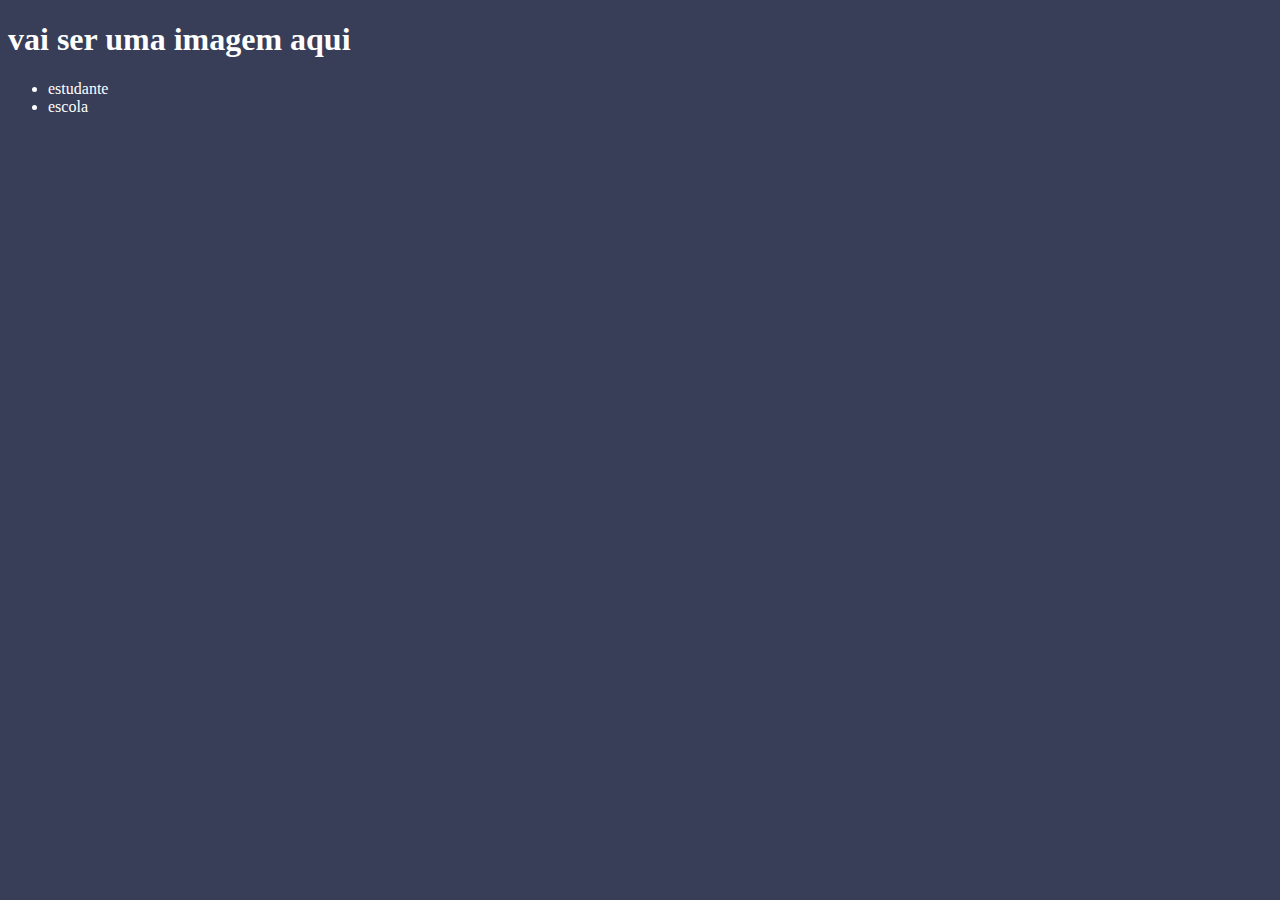
==== index.html @ 8f12919b "iniciei o cabeçalho" ====
<!DOCTYPE html>
<html lang="en">
<head>
    <meta charset="UTF-8">
    <meta http-equiv="X-UA-Compatible" content="IE=edge">
    <meta name="viewport" content="width=device-width, initial-scale=1.0">
    <title>Document</title>
    <link rel="stylesheet" href="style.css">
</head>
<header>
    <H1>vai ser uma imagem aqui</H1>
    <ul>
        <li>estudante</li>
        <li>escola</li>
    </ul>
</header>
</html>
---- style.css ----
body  {
    background-color:#383D58;
    color:white;
}
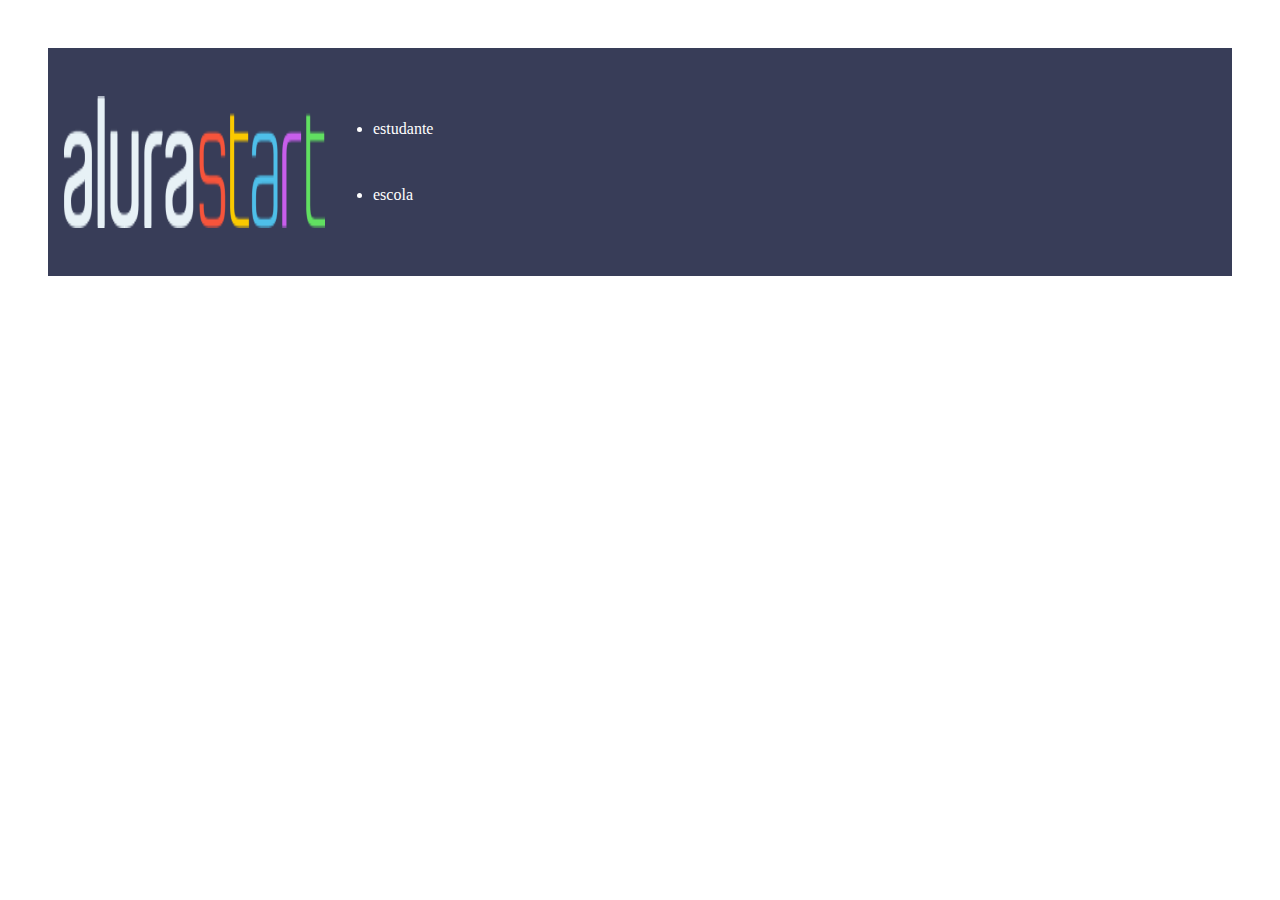
==== commit 1bf52d3b: "Add files via upload" ====
--- a/index.html
+++ b/index.html
@@ -7,11 +7,11 @@
     <title>Document</title>
     <link rel="stylesheet" href="style.css">
 </head>
-<header>
-    <H1>vai ser uma imagem aqui</H1>
-    <ul>
-        <li>estudante</li>
-        <li>escola</li>
+<header class="cabeçalho">
+    <img class="cabeçalho-imagem" src="./imagem/alurastart logo 1.png" alt="logoalurastart">
+    <ul class="cabeçalho-lista-item">
+        <li class="cabeçalho-lista-item">estudante</li>
+        <li class="cabeçalho-lista-item">escola</li>
     </ul>
 </header>
 </html>--- a/style.css
+++ b/style.css
@@ -1,4 +1,16 @@
-body  {
+header {
     background-color:#383D58;
     color:white;
-}+    display:flex;
+    }
+    .gabeçalho-imagem{ 
+        width: 20px;
+    }
+    .gabeçalho-lista-item{
+        display: inline-block;
+        margin: 0 16px;
+    }
+    *{
+        margin: 0 16px;
+        padding: 24px 0;
+    }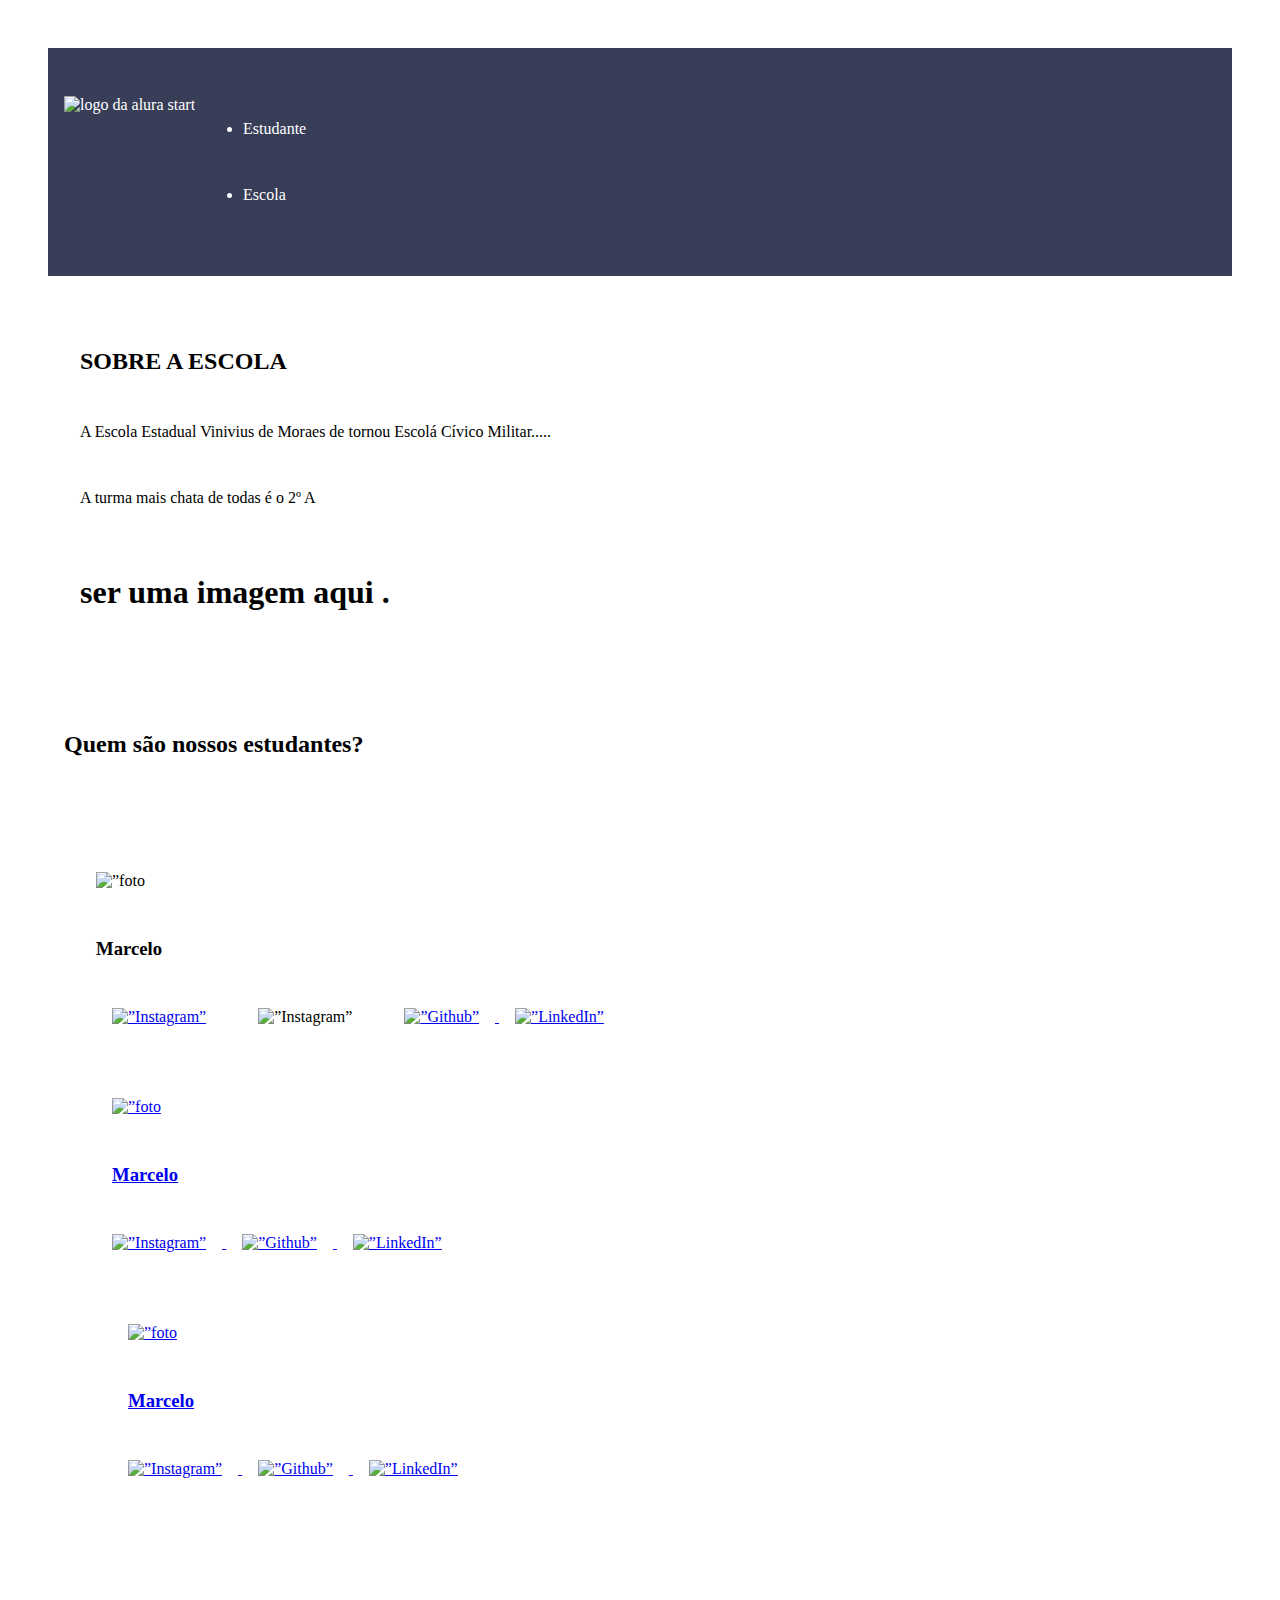
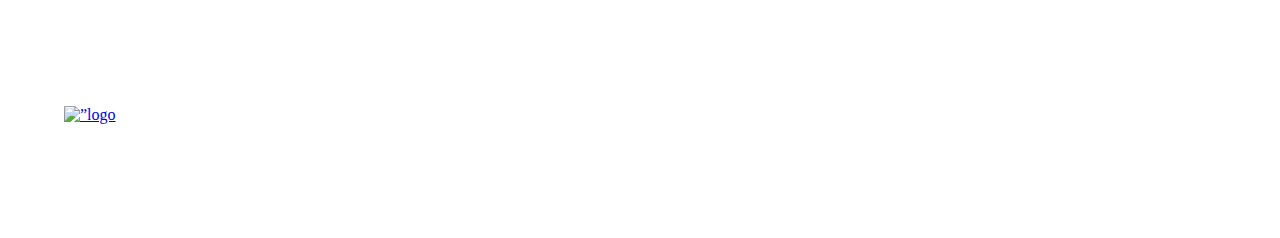
==== commit ac8b0bf8: "Add files via upload" ====
--- a/index.html
+++ b/index.html
@@ -1,17 +1,58 @@
 <!DOCTYPE html>
 <html lang="en">
-<head>
-    <meta charset="UTF-8">
-    <meta http-equiv="X-UA-Compatible" content="IE=edge">
-    <meta name="viewport" content="width=device-width, initial-scale=1.0">
-    <title>Document</title>
-    <link rel="stylesheet" href="style.css">
-</head>
-<header class="cabeçalho">
-    <img class="cabeçalho-imagem" src="./imagem/alurastart logo 1.png" alt="logoalurastart">
-    <ul class="cabeçalho-lista-item">
-        <li class="cabeçalho-lista-item">estudante</li>
-        <li class="cabeçalho-lista-item">escola</li>
-    </ul>
-</header>
+    <head>
+        <meta charset="UTF-8">
+        <meta http-equiv="X-UA-Compatible" content="IE=edge">
+        <meta name="viewport" content="width=device-width, initial-scale=1.0">
+        <title>Document</title>
+        <link rel= "stylesheet" href="style.css">
+        <link rel="preconnect" href="https://fonts.googleapis.com"&gt;
+        <link rel="preconnect" href="https://fonts.gstatic.com&quot; crossorigin>
+        <link href="https://fonts.googleapis.com/css2?family=Poppins:wght@400;700&display=swap&quot; rel="stylesheet">
+    </head>
+    <body>
+        <header class="cabeçalho">
+            <img class="cabeçalho-imagem" src="./img/alurastart logo 1.png" alt="logo da alura start">
+            <ul class="cabeçalho-lista-item">
+                <li class="cabeçalho-lista-item">Estudante</li>
+                <li class="cabeçalho-lista-item">Escola</li>
+            </ul>
+        </header>
+        <section class="escola">
+            <div class=”escola-conteudo”>
+                <h2 class="escola-título"> SOBRE A ESCOLA </h2>
+                <p class="escola-texto-um"> A Escola Estadual Vinivius de Moraes de tornou Escolá Cívico Militar.....</p>
+                <p class="escola-texto-dois"> A turma mais chata de todas é o 2º A </P>
+                <h1>ser uma imagem aqui .  <img class=”escola-imagem”src= ></h1>
+            </div>
+        </section>
+
+        <section class=”estudante”>
+            <h2 class=”estudante-titulo”>Quem são nossos estudantes?</h2>
+                <div class=”estudante-todos”>
+                    <span></span>
+                <div class=”estudante-div”>
+        <img  class=”estudante-imagem" src=”./img/Marcelo 1.png” alt=”foto do estudante Marcelo”>
+            <h3 class=”estudante-nome”>Marcelo</h3>
+                <a href=”https://www.instagram.com/”><img class=”estudante-icone”src=”./img/instagram.png” alt=”Instagram”></a>
+        <img class=”estudante-icone”src=”./img/instagram.png” alt=”Instagram”>
+                <a href=”https://www.instagram.com/” target=”_blank”>
+        <img class=”estudante-icone”src=”./img/github.png” alt=”Github”>
+        <img class=”estudante-icone” src=”./img/linkedin.png” alt=”LinkedIn”>
+                <div class=”estudante-div”>
+        <img  class=”estudante-imagem" src=”./img/Marcelo 1.png” alt=”foto do estudante Marcelo”>
+            <h3 class=”estudante-nome”>Marcelo</h3>
+        <img class=”estudante-icone”src=”./img/instagram.png” alt=”Instagram”>
+        <img class=”estudante-icone”src=”./img/github.png” alt=”Github”>
+        <img class=”estudante-icone” src=”./img/linkedin.png” alt=”LinkedIn”>
+                <div class=”estudante-div”>
+        <img  class=”estudante-imagem" src=”./img/Marcelo 1.png” alt=”foto do estudante Marcelo”>
+            <h3 class=”estudante-nome”>Marcelo</h3>
+        <img class=”estudante-icone”src=”./img/instagram.png” alt=”Instagram”>
+        <img class=”estudante-icone”src=”./img/github.png” alt=”Github”>
+        <img class=”estudante-icone” src=”./img/linkedin.png” alt=”LinkedIn”>
+        </section>
+        <footer> <img src=”./img/alurastart logo 1.png” alt=”logo da alura start”>
+        </footer>
+    </body>
 </html>